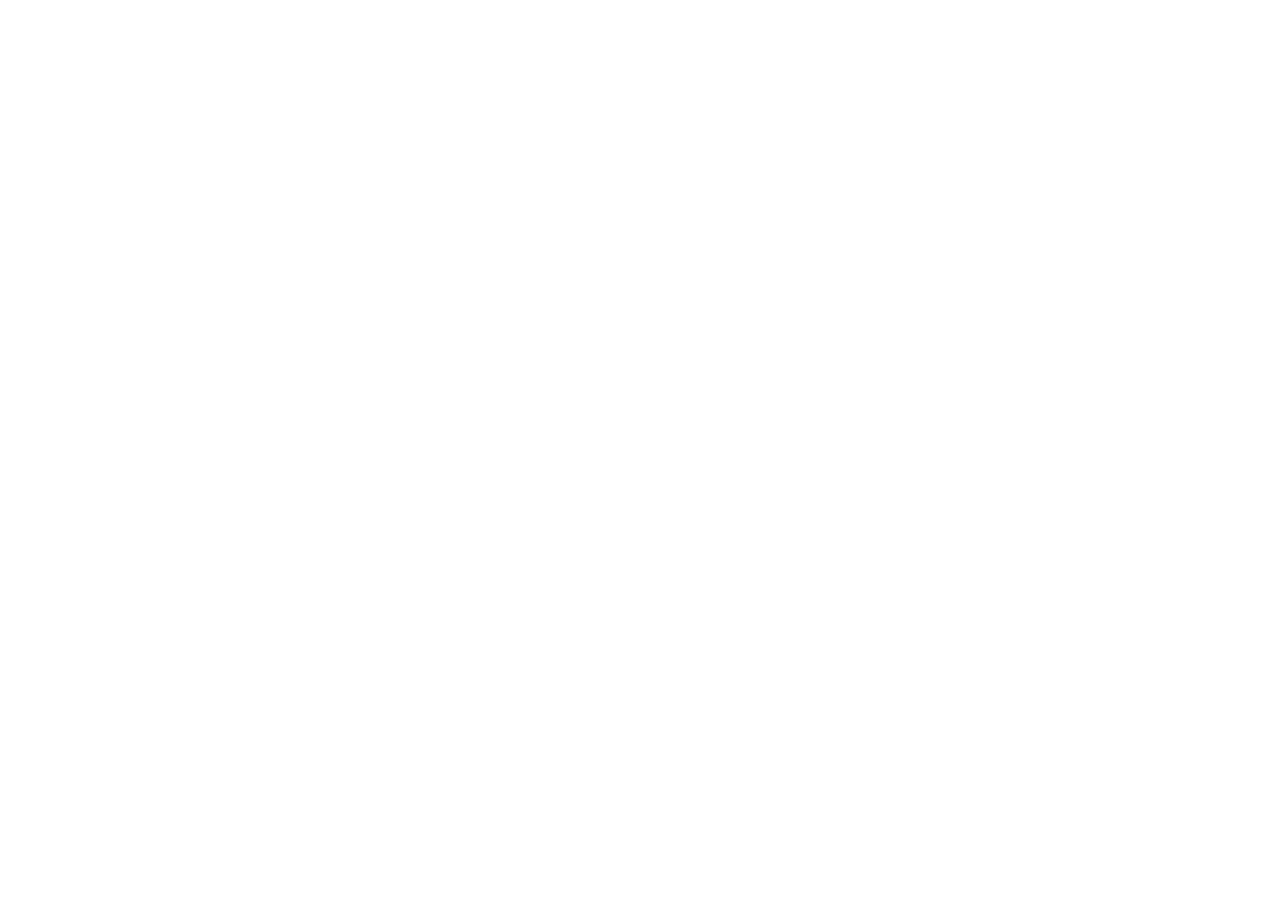
==== js/index.html @ b78a404a "index.html" ====
<!DOCTYPE html>
<html lang="uk">
<head>
    <meta charset="UTF-8">
    <meta name="viewport" content="width=device-width, initial-scale=1.0">
    <title>Галерея</title>
    <link rel="stylesheet" href="./css/style.css">
    <script src="./js/gallery.js" defer></script>

    <!-- Підключення бібліотеки -->
    <link rel="stylesheet" href="https://cdn.jsdelivr.net/npm/basiclightbox@5/dist/basicLightbox.min.css">
    <script src="https://cdn.jsdelivr.net/npm/basiclightbox@5/dist/basicLightbox.min.js"></script>
</head>
<body>
    <ul class="gallery"></ul>
</body>
</html>
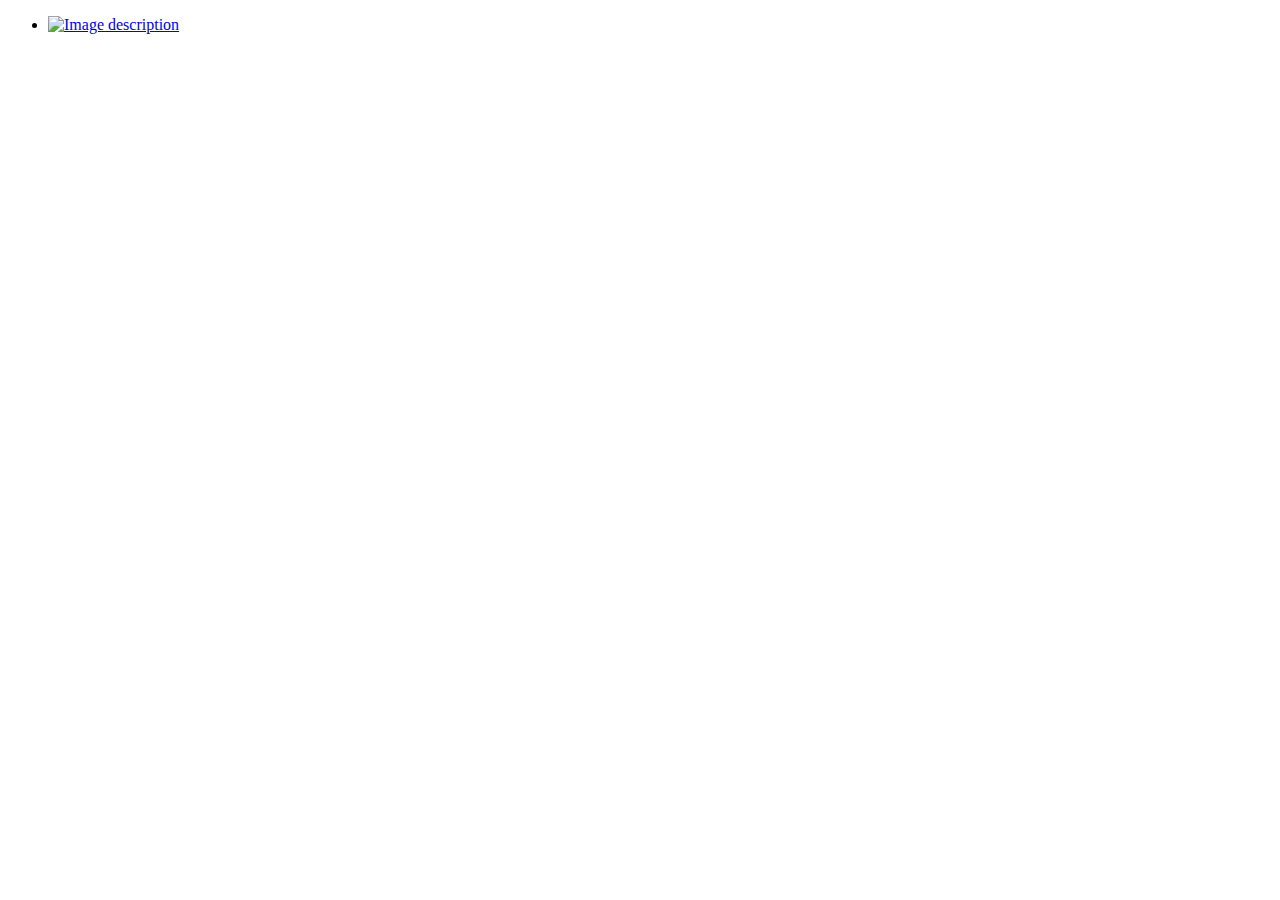
==== commit 1e6417ca: "js" ====
--- a/js/index.html
+++ b/js/index.html
@@ -12,6 +12,17 @@
     <script src="https://cdn.jsdelivr.net/npm/basiclightbox@5/dist/basicLightbox.min.js"></script>
 </head>
 <body>
-    <ul class="gallery"></ul>
+    <ul class="gallery">
+        <li class="gallery-item">
+            <a class="gallery-link" href="large-image.jpg">
+              <img
+                class="gallery-image"
+                src="small-image.jpg"
+                data-source="large-image.jpg"
+                alt="Image description"
+              />
+            </a>
+          </li>
+    </ul>
 </body>
 </html>
